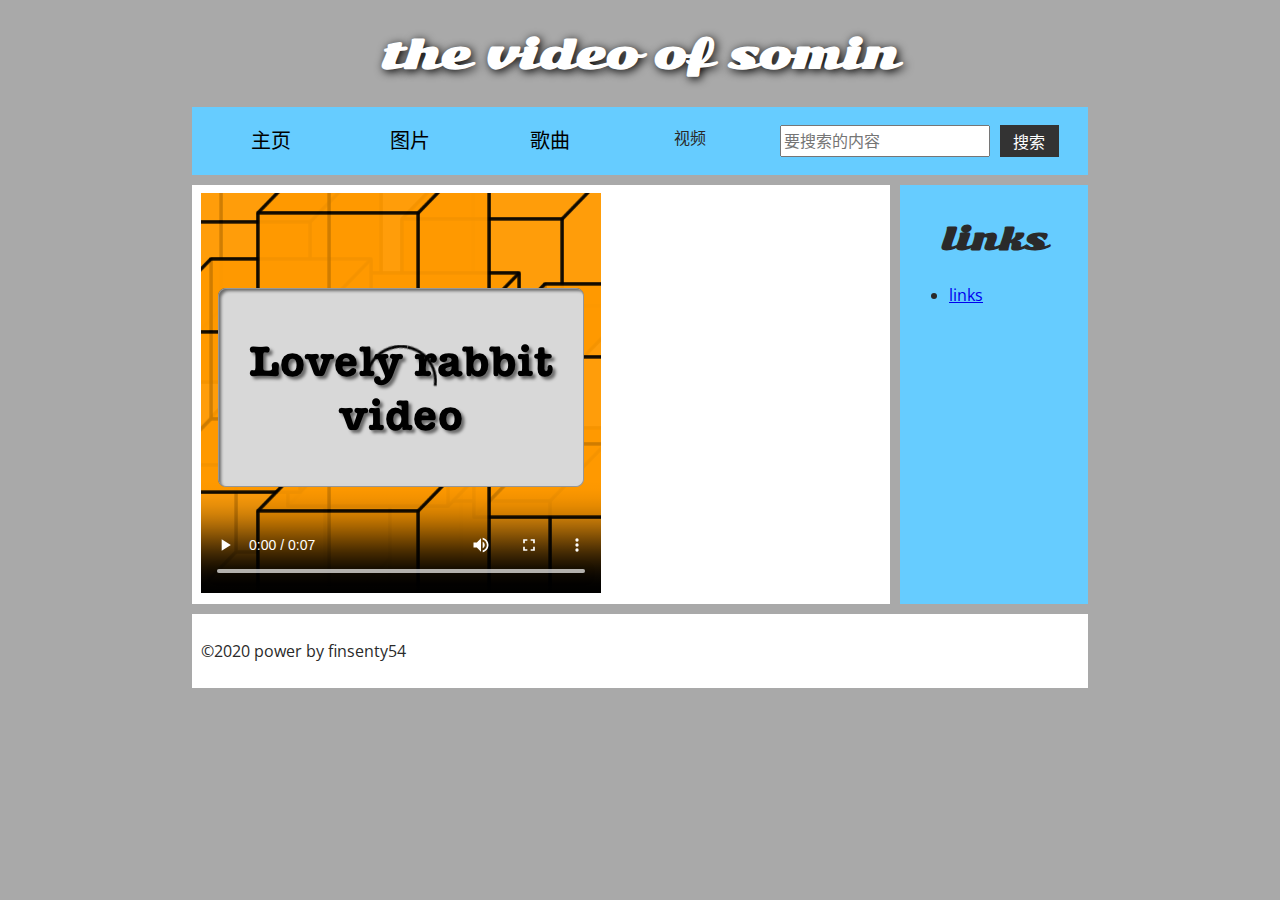
==== video/index.html @ 16588700 "1.0" ====
<!DOCTYPE html>
<html lang="zh-CN">

<head>
  <meta charset="utf-8">
  <title>视频</title>
  <link href="https://fonts.googleapis.com/css?family=Open+Sans+Condensed:300|Sonsie+One" rel="stylesheet">
  <link href="https://fonts.googleapis.com/css?family=ZCOOL+KuaiLe" rel="stylesheet">
  <link href="../style.css" rel="stylesheet">
</head>

<body>
  <header>
    <h1>the video of somin</h1>
  </header>
  <nav>
    <ul>
      <li><a href="../index.html">主页</a></li>
      <li><a href="pictures.html">图片</a></li>
      <li><a href="song.html">歌曲</a></li>
      <li>视频</li>
    </ul>

    <form>
      <!-- 搜索栏是站点内导航的一个非线性的方式。 -->
      <input type="search" name="q" placeholder="要搜索的内容">
      <input type="submit" value="搜索">
    </form>

  </nav>
  <main>
    <article>
      <div>
        <video controls poster="poster.png">
          <source src="rabbit320.mp4" type="video/mp4">
          <source src="rabbit320.webm" type="video/webm">
          <p>back content</p>
        </video>
      </div>
    </article>
    <aside>
      <h2>links</h2>
      <ul>
        <li><a href="#">links</a></li>
      </ul>
    </aside>

  </main>

  <footer>
    <p>©2020 power by finsenty54</p>
  </footer>
</body>

</html>
---- style.css ----
/* 一般设置 */

html, body {
  margin: 0;
  padding: 0;
}

html {
  font-size: 10px;
  background-color: #a9a9a9;
}

body {
  width: 70%;
  margin: 0 auto;
}

/* 文字排版 */

h1, h2, h3 {
  font-family: 'Sonsie One', 'ZCOOL KuaiLe', cursive;
  color: #2a2a2a;
}

p, input, li {
  font-family: 'Open Sans Condensed', sans-serif;
  color: #2a2a2a;
}

h1 {
  font-size: 4rem;
  text-align: center;
  color: white;
  text-shadow: 2px 2px 10px   black;
}

h2 {
  font-size: 3rem;
  text-align: center;
}

h3 {
  font-size: 2.2rem;
}

p, li {
  font-size: 1.6rem;
  line-height: 1.5;
}

figcaption{
  font-size: 2rem;
  color: deeppink;
}

/* 标题布局 */

nav, article, aside, footer {
  background-color: white;
  padding: 1%;
}

nav {
  height: 50px;
  background-color: #66ccff;
  display: flex;
  margin-bottom: 10px;
}

nav ul {
  padding: 0;
  list-style-type: none;
  flex: 2;
  display: flex;
}

nav li {
  display: inline;
  text-align: center;
  flex: 1;
}

nav a {
  display: inline-block;
  font-size: 2rem;
  text-transform: uppercase;
  text-decoration: none;
  color: black;
  transition-duration: 200ms;
}

nav form {
  flex: 1;
  display: flex;
  align-items: center;
  height: 100%;
  padding: 0 2em;
}

nav a:hover {
  color: white;
  text-shadow: 0 0 10px wheat;
  transition-duration: 200ms;
}

input {
  font-size: 1.6rem;
  height: 32px;
}

input[type="search"] {
  flex: 3;
}

input[type="submit"] {
  flex: 1;
  margin-left: 1rem;
  background: #333;
  border: 0;
  color: white;
}

/* 主体布局 */

main {
  display: flex;
}

article {
  flex: 4;
}

aside {
  flex: 1;
  margin-left: 10px;
  background-color: #66ccff;
}

aside li {
  padding-bottom: 10px;
}

footer {
  margin-top: 10px;
}
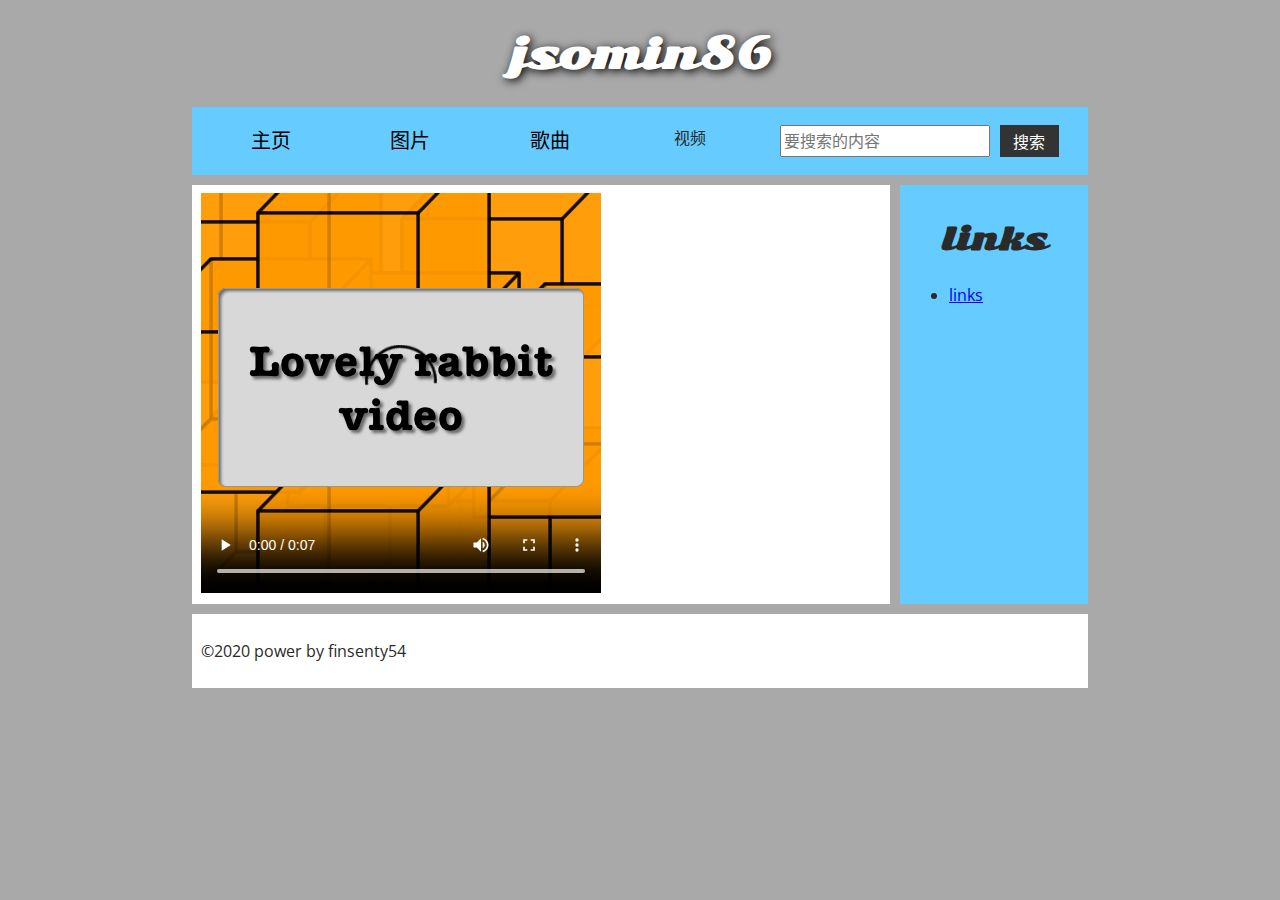
==== commit 1fb08345: "little change" ====
--- a/video/index.html
+++ b/video/index.html
@@ -11,13 +11,13 @@
 
 <body>
   <header>
-    <h1>the video of somin</h1>
+    <h1>jsomin86</h1>
   </header>
   <nav>
     <ul>
       <li><a href="../index.html">主页</a></li>
-      <li><a href="pictures.html">图片</a></li>
-      <li><a href="song.html">歌曲</a></li>
+      <li><a href="../pictures.html">图片</a></li>
+      <li><a href="../song.html">歌曲</a></li>
       <li>视频</li>
     </ul>
 
@@ -34,6 +34,7 @@
         <video controls poster="poster.png">
           <source src="rabbit320.mp4" type="video/mp4">
           <source src="rabbit320.webm" type="video/webm">
+          <!--<track kind="subtitles" src="subtitles_en.vtt" srclang="en"> 待实现-->
           <p>back content</p>
         </video>
       </div>
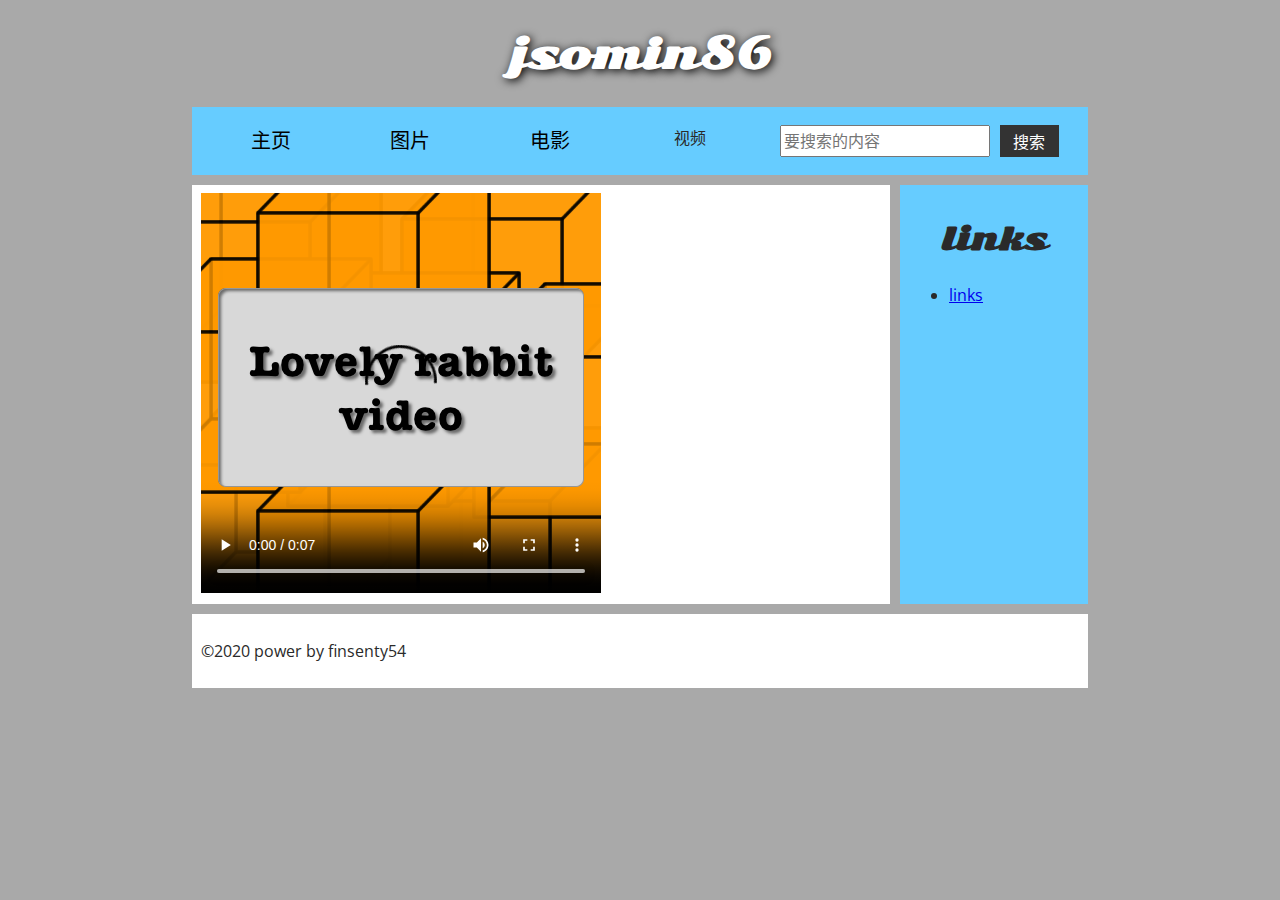
==== commit f487362a: "test" ====
--- a/video/index.html
+++ b/video/index.html
@@ -17,7 +17,7 @@
     <ul>
       <li><a href="../index.html">主页</a></li>
       <li><a href="../pictures.html">图片</a></li>
-      <li><a href="../song.html">歌曲</a></li>
+      <li><a href="../song.html">电影</a></li>
       <li>视频</li>
     </ul>
 
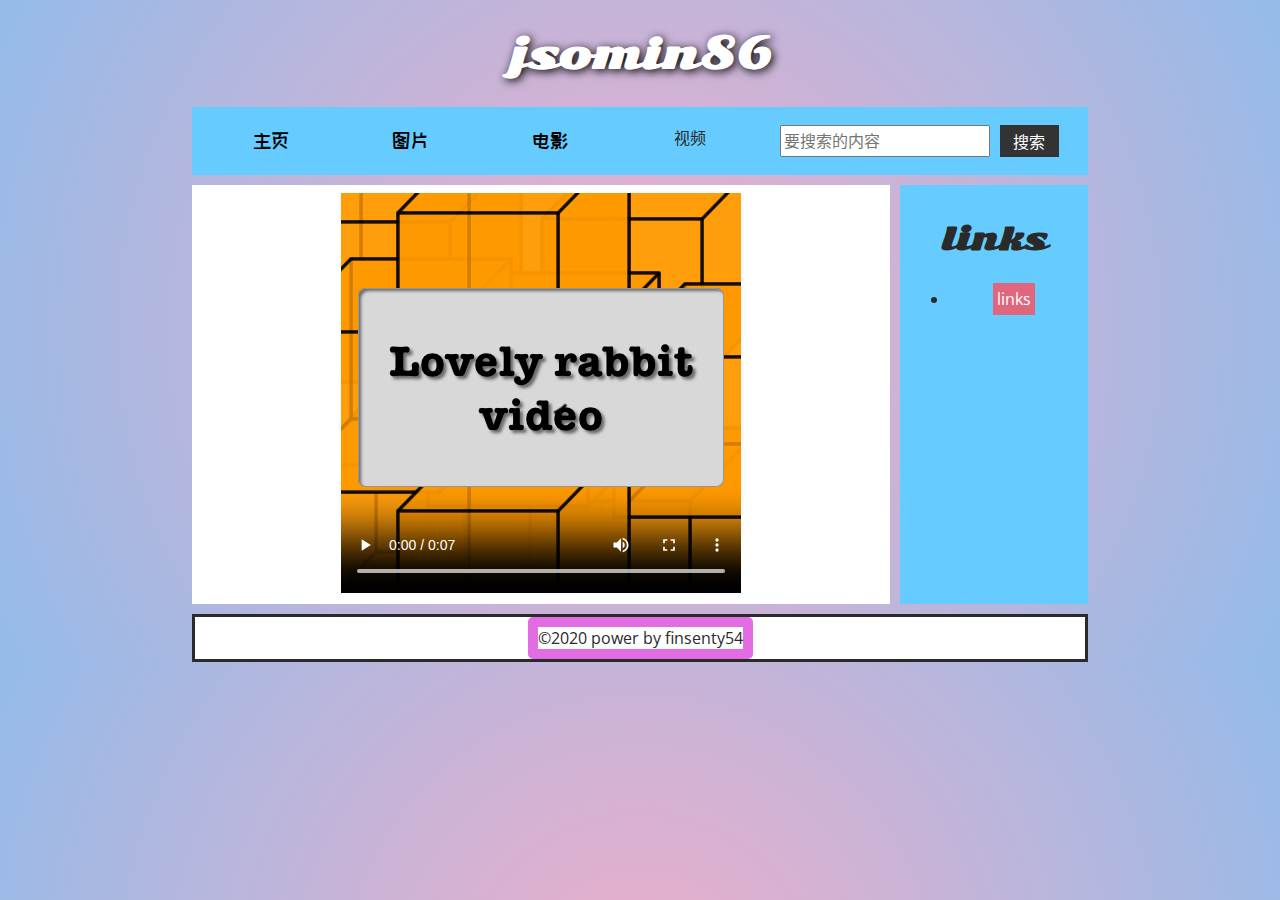
==== commit 613673e6: "little change" ====
--- a/video/index.html
+++ b/video/index.html
@@ -17,7 +17,7 @@
     <ul>
       <li><a href="../index.html">主页</a></li>
       <li><a href="../pictures.html">图片</a></li>
-      <li><a href="../song.html">电影</a></li>
+      <li><a href="../film.html">电影</a></li>
       <li>视频</li>
     </ul>
 
--- a/style.css
+++ b/style.css
@@ -7,14 +7,27 @@
 
 html {
   font-size: 10px;
-  background-color: #a9a9a9;
+  /*background-color: #a9a9a9;
+  background: url("background.jpg") repeat-x fixed;*/
+  background: rg(238,174,202);
+  background: radial-gradient(circle, rgba(238,174,202,1) 0%, rgba(148,187,233,1) 100%);
 }
 
 body {
   width: 70%;
   margin: 0 auto;
+  text-align: center;
 }
 
+/*html {
+  background-color: blue;
+}
+
+@media (min-width: 30em) {
+  html {
+    background-color: pink;
+  }
+}*/
 /* 文字排版 */
 
 h1, h2, h3 {
@@ -50,7 +63,12 @@
 
 figcaption{
   font-size: 2rem;
-  color: deeppink;
+  /*color: deeppink;*/
+  border: 1px solid white;
+  background-color: deeppink;
+  width: 500px;
+  width: calc(23%);
+
 }
 
 /* 标题布局 */
@@ -87,6 +105,7 @@
   text-decoration: none;
   color: black;
   transition-duration: 200ms;
+  font-family: 'Sonsie One', 'ZCOOL KuaiLe', cursive;
 }
 
 nav form {
@@ -136,10 +155,32 @@
   background-color: #66ccff;
 }
 
-aside li {
+aside li a{
   padding-bottom: 10px;
+  background-color: rgb(224, 102, 126);
+  color: #fff;
+  text-decoration: none;
+  padding: 4px;
+  display: inline-block
+}
+aside li a:hover {
+  background-color: rgb(212, 4, 70);
+  color: #fff;
 }
 
 footer {
   margin-top: 10px;
-}+  border: 3px solid #2a2a2a;
+}
+
+footer p{
+  display: inline;
+
+  border: 10px solid #e26de2;
+  border-radius: 5px;
+}
+
+/*footer div{
+  border:1em dashed  #05790e;
+  border-radius: 1em;
+}*/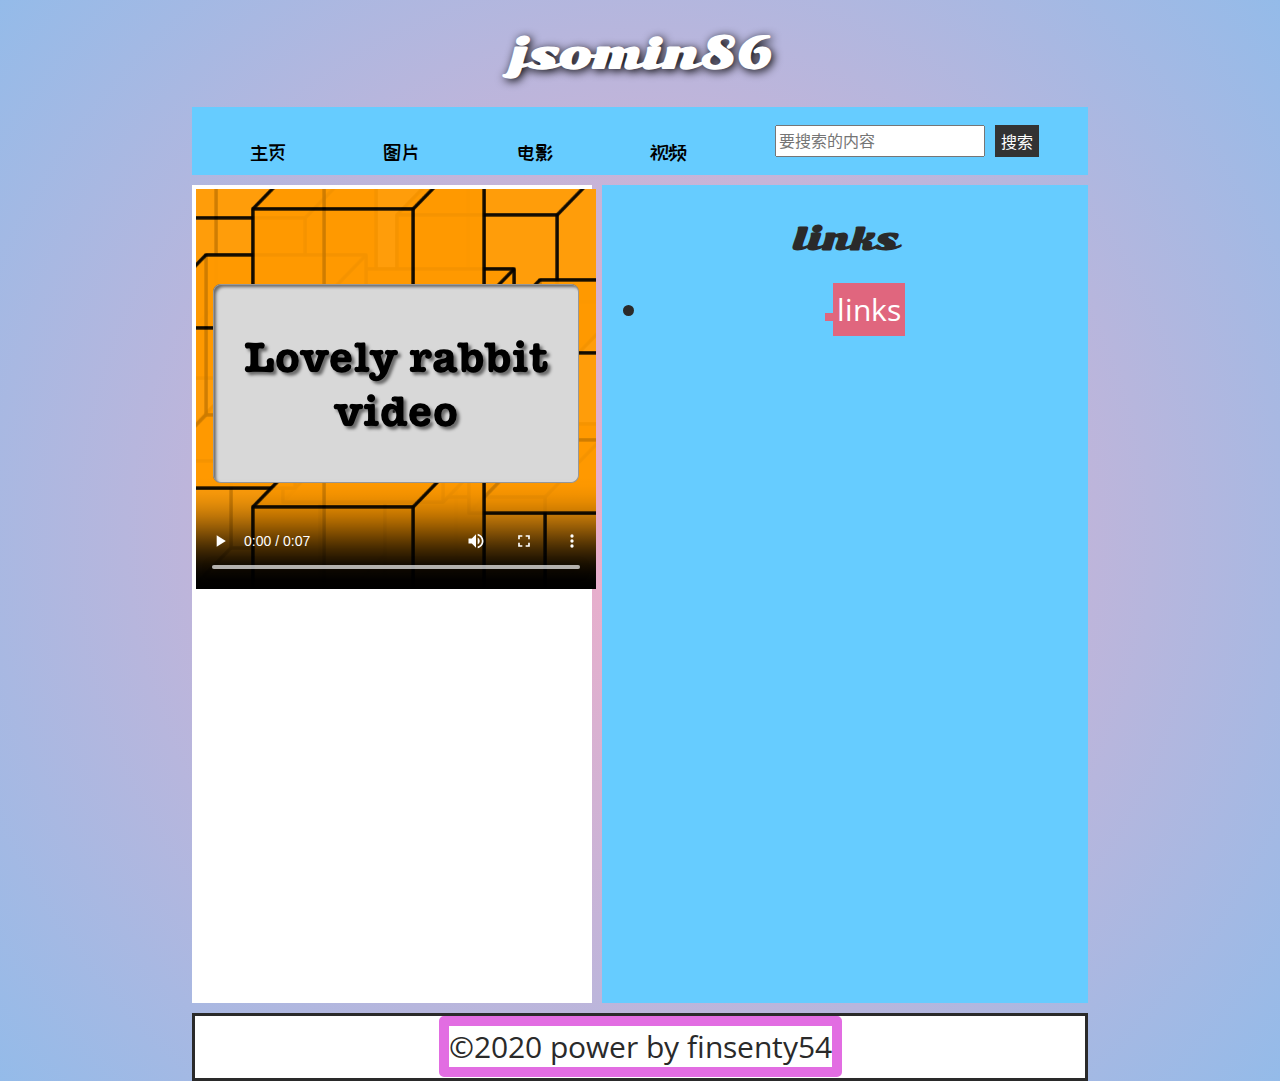
==== commit 45c894f0: "little change" ====
--- a/video/index.html
+++ b/video/index.html
@@ -18,7 +18,7 @@
       <li><a href="../index.html">主页</a></li>
       <li><a href="../pictures.html">图片</a></li>
       <li><a href="../film.html">电影</a></li>
-      <li>视频</li>
+      <li><a>视频</a</li>
     </ul>
 
     <form>
--- a/style.css
+++ b/style.css
@@ -57,8 +57,19 @@
 }
 
 p, li {
-  font-size: 1.6rem;
+  font-size: 3rem;
   line-height: 1.5;
+}
+
+.my_test{
+  font-family: 'Caveat', cursive;
+  font-family: 'ZCOOL XiaoWei', serif;
+  font-size: 90%;
+}
+
+figure{
+  display: block;
+  margin-top: 10px;
 }
 
 figcaption{
@@ -120,6 +131,7 @@
   color: white;
   text-shadow: 0 0 10px wheat;
   transition-duration: 200ms;
+  font-family: 'Sonsie One', 'ZCOOL KuaiLe', cursive;
 }
 
 input {
@@ -147,6 +159,7 @@
 
 article {
   flex: 4;
+  height: 90vh;
 }
 
 aside {
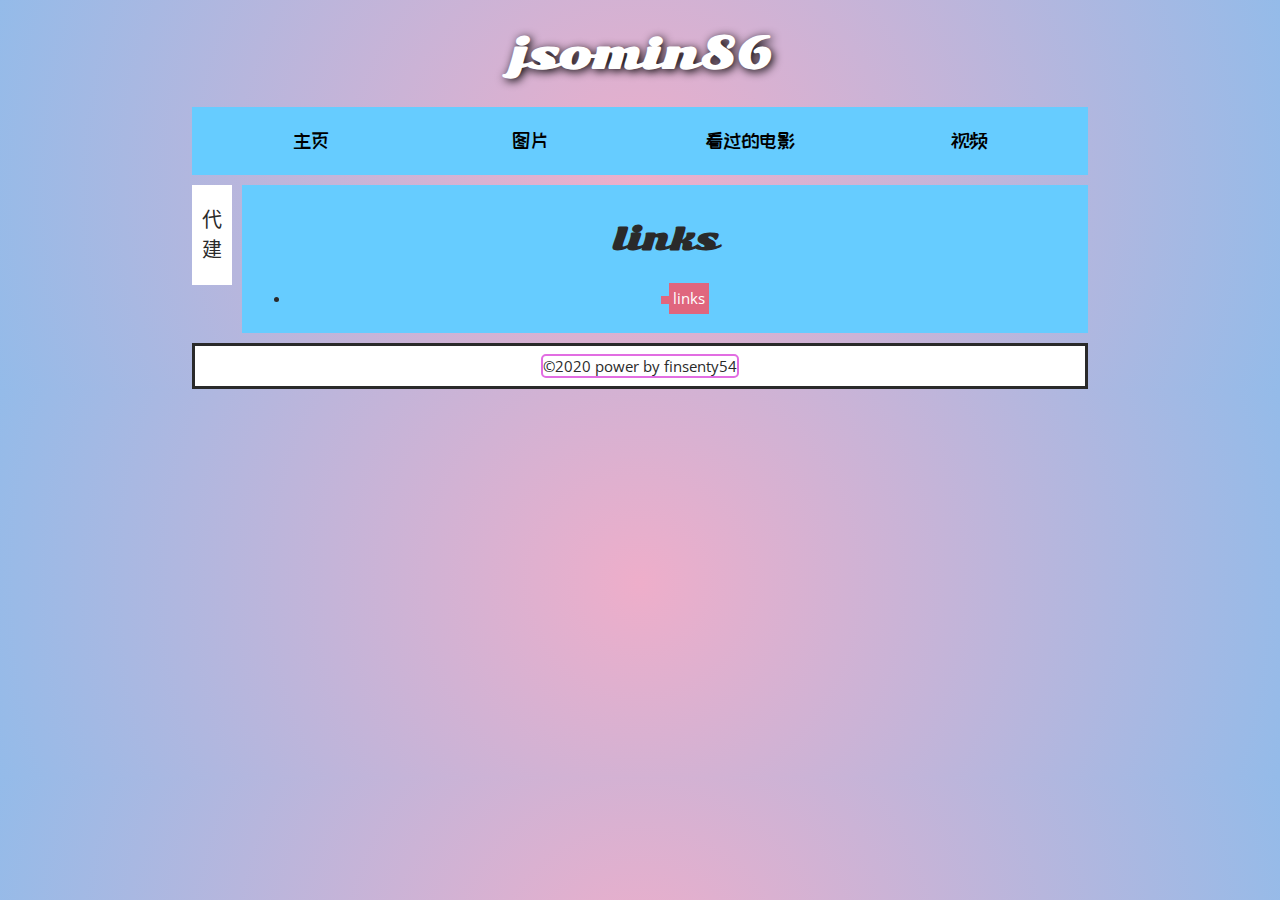
==== commit 47b75484: "final_change(fake)" ====
--- a/video/index.html
+++ b/video/index.html
@@ -17,27 +17,22 @@
     <ul>
       <li><a href="../index.html">主页</a></li>
       <li><a href="../pictures.html">图片</a></li>
-      <li><a href="../film.html">电影</a></li>
+      <li><a href="../film.html">看过的电影</a></li>
       <li><a>视频</a</li>
     </ul>
-
-    <form>
-      <!-- 搜索栏是站点内导航的一个非线性的方式。 -->
-      <input type="search" name="q" placeholder="要搜索的内容">
-      <input type="submit" value="搜索">
-    </form>
 
   </nav>
   <main>
     <article>
-      <div>
+      <!--<div>
         <video controls poster="poster.png">
           <source src="rabbit320.mp4" type="video/mp4">
           <source src="rabbit320.webm" type="video/webm">
-          <!--<track kind="subtitles" src="subtitles_en.vtt" srclang="en"> 待实现-->
+          <track kind="subtitles" src="subtitles_en.vtt" srclang="en"> 待实现
           <p>back content</p>
         </video>
-      </div>
+      </div>-->
+      <p>代建</p>
     </article>
     <aside>
       <h2>links</h2>
--- a/style.css
+++ b/style.css
@@ -14,9 +14,11 @@
 }
 
 body {
+  height: auto;
   width: 70%;
   margin: 0 auto;
   text-align: center;
+
 }
 
 /*html {
@@ -57,20 +59,32 @@
 }
 
 p, li {
-  font-size: 3rem;
+  font-size: 1.5rem;
   line-height: 1.5;
 }
 
-.my_test{
-  font-family: 'Caveat', cursive;
-  font-family: 'ZCOOL XiaoWei', serif;
-  font-size: 90%;
+article p{
+  font-size: 2rem;
+
+  font-family: 'Dancing Script','ZCOOL XiaoWei', serif;
+
+}
+article p span{
+  font-family: 'Hi Melody', cursive;
 }
 
 figure{
-  display: block;
-  margin-top: 10px;
-}
+  margin-top: 3rem;
+
+}
+
+
+
+.main_img{
+  height: 40%;
+  width: 40%;
+}
+
 
 figcaption{
   font-size: 2rem;
@@ -158,8 +172,12 @@
 }
 
 article {
+  /*display: flex;
+    flex-direction: column;
+  justify-content: center;*/
   flex: 4;
-  height: 90vh;
+  height: auto;
+
 }
 
 aside {
@@ -189,7 +207,7 @@
 footer p{
   display: inline;
 
-  border: 10px solid #e26de2;
+  border: 0.2rem solid #e26de2;
   border-radius: 5px;
 }
 
